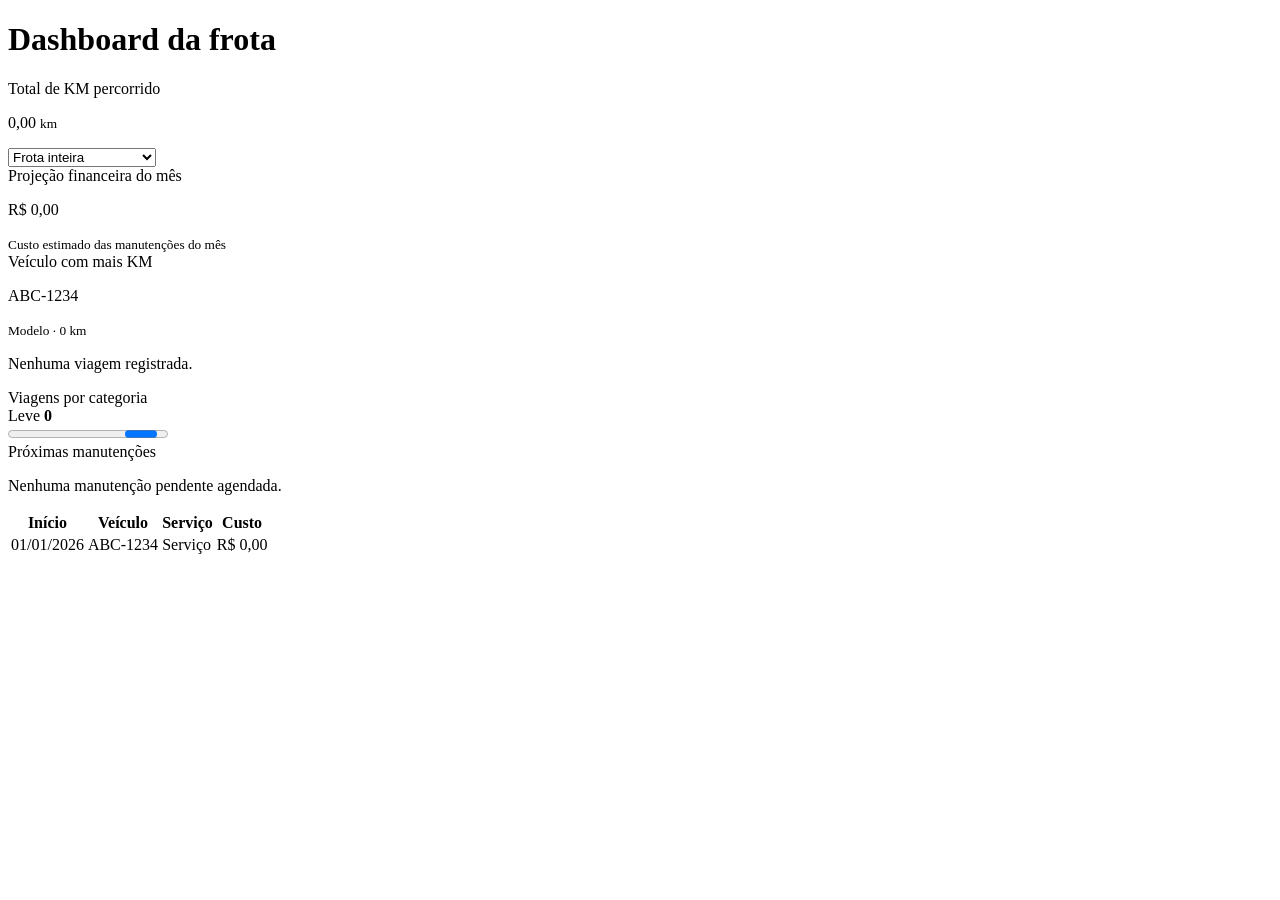
==== src/main/resources/templates/dashboard.html @ 963624cc "feat: dashboard com as 5 métricas em SQL via JdbcTemplate" ====
<!DOCTYPE html>
<html lang="pt-BR" xmlns:th="http://www.thymeleaf.org">
<head th:replace="~{fragments/layout :: head('Dashboard')}"></head>
<body>
<header th:replace="~{fragments/layout :: nav}"></header>

<main class="container">
    <h1>Dashboard da frota</h1>

    <div class="grid">
        <article class="metrica">
            <header>Total de KM percorrido</header>
            <p class="valor">
                <span th:text="${#numbers.formatDecimal(dados.totalKm, 1, 'POINT', 2, 'COMMA')}">0,00</span>
                <small>km</small>
            </p>
            <form method="get" th:action="@{/dashboard}" class="filtro">
                <select name="veiculoId" aria-label="Filtrar por veículo" onchange="this.form.submit()">
                    <option value="">Frota inteira</option>
                    <option th:each="v : ${veiculos}" th:value="${v.id}" th:text="${v.descricao}"
                            th:selected="${v.id == dados.veiculoFiltradoId}">ABC-1234 — Modelo</option>
                </select>
                <noscript><button type="submit">Filtrar</button></noscript>
            </form>
        </article>

        <article class="metrica">
            <header>Projeção financeira do mês</header>
            <p class="valor" th:text="${'R$ ' + #numbers.formatDecimal(dados.custoPrevistoMes, 1, 'POINT', 2, 'COMMA')}">R$ 0,00</p>
            <small th:text="${'Custo estimado das manutenções com início em ' + #temporals.format(#temporals.createToday(), 'MMMM ''de'' yyyy')}">
                Custo estimado das manutenções do mês</small>
        </article>

        <article class="metrica">
            <header>Veículo com mais KM</header>
            <th:block th:if="${dados.veiculoMaisRodado != null}">
                <p class="valor" th:text="${dados.veiculoMaisRodado.placa}">ABC-1234</p>
                <small th:text="${dados.veiculoMaisRodado.modelo + ' · ' + #numbers.formatDecimal(dados.veiculoMaisRodado.kmTotal, 1, 'POINT', 2, 'COMMA') + ' km'}">
                    Modelo · 0 km</small>
            </th:block>
            <p th:if="${dados.veiculoMaisRodado == null}">Nenhuma viagem registrada.</p>
        </article>
    </div>

    <div class="grid grid-dashboard">
        <article>
            <header>Viagens por categoria</header>
            <th:block th:with="total=${#aggregates.sum(dados.volumePorCategoria.![totalViagens])}">
                <div th:each="c : ${dados.volumePorCategoria}" class="categoria">
                    <div class="categoria-rotulo">
                        <span th:text="${c.tipo == 'LEVE' ? 'Leve' : 'Pesado'}">Leve</span>
                        <strong th:text="${c.totalViagens}">0</strong>
                    </div>
                    <progress th:value="${c.totalViagens}" th:max="${total > 0 ? total : 1}"></progress>
                </div>
            </th:block>
        </article>

        <article>
            <header>Próximas manutenções</header>
            <p th:if="${#lists.isEmpty(dados.proximasManutencoes)}">Nenhuma manutenção pendente agendada.</p>
            <div class="overflow-auto" th:unless="${#lists.isEmpty(dados.proximasManutencoes)}">
                <table>
                    <thead>
                    <tr>
                        <th>Início</th>
                        <th>Veículo</th>
                        <th>Serviço</th>
                        <th class="numero">Custo</th>
                    </tr>
                    </thead>
                    <tbody>
                    <tr th:each="m : ${dados.proximasManutencoes}">
                        <td class="nowrap" th:text="${#temporals.format(m.dataInicio, 'dd/MM/yyyy')}">01/01/2026</td>
                        <td class="nowrap" th:text="${m.placa}">ABC-1234</td>
                        <td th:text="${m.tipoServico}">Serviço</td>
                        <td class="numero nowrap" th:text="${'R$ ' + #numbers.formatDecimal(m.custoEstimado, 1, 'POINT', 2, 'COMMA')}">R$ 0,00</td>
                    </tr>
                    </tbody>
                </table>
            </div>
        </article>
    </div>
</main>
</body>
</html>
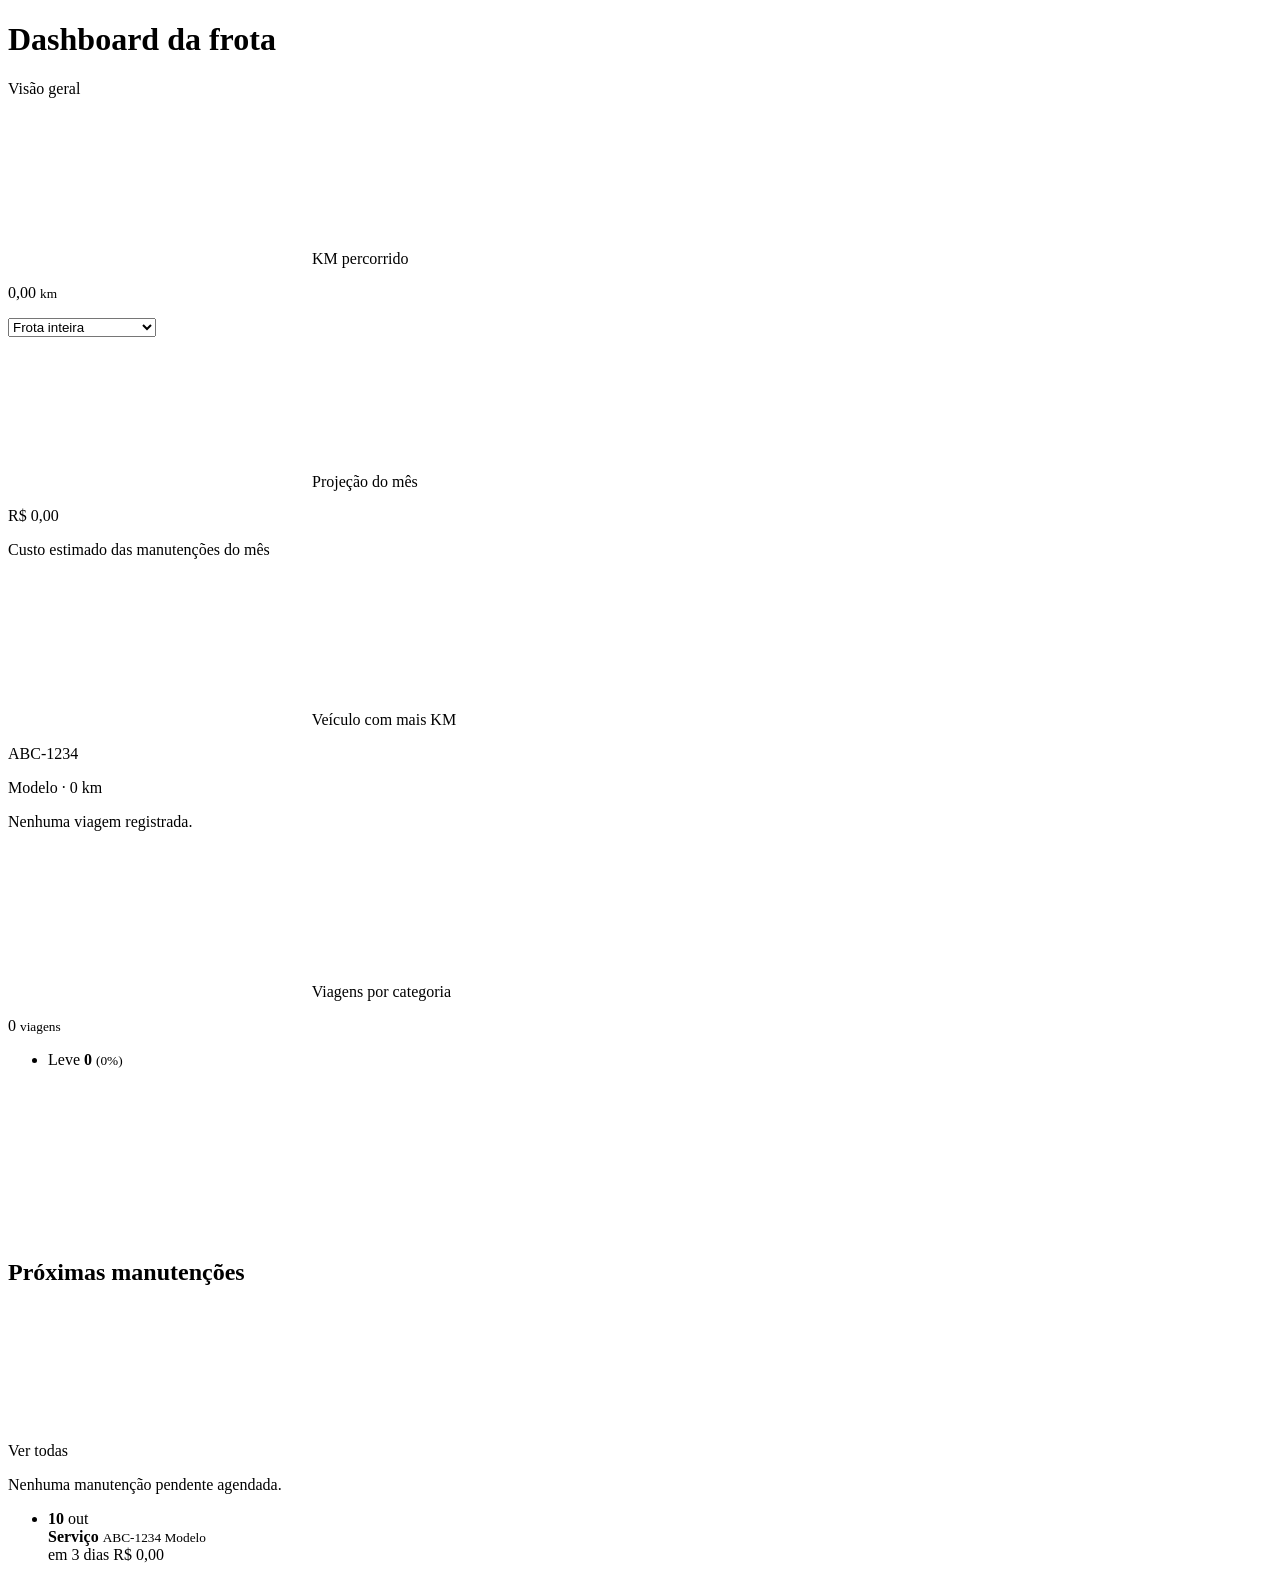
==== commit 03b05ebd: "feat: interface do dashboard com cards de indicadores, agenda e suporte a tema escuro" ====
--- a/src/main/resources/templates/dashboard.html
+++ b/src/main/resources/templates/dashboard.html
@@ -2,15 +2,24 @@
 <html lang="pt-BR" xmlns:th="http://www.thymeleaf.org">
 <head th:replace="~{fragments/layout :: head('Dashboard')}"></head>
 <body>
-<header th:replace="~{fragments/layout :: nav}"></header>
+<header th:replace="~{fragments/layout :: nav('dashboard')}"></header>
 
 <main class="container">
-    <h1>Dashboard da frota</h1>
+    <div class="cabecalho">
+        <div>
+            <h1>Dashboard da frota</h1>
+            <p class="subtitulo" th:text="${'Visão geral em ' + #temporals.format(#temporals.createToday(), 'd ''de'' MMMM ''de'' yyyy')}">
+                Visão geral</p>
+        </div>
+    </div>
 
-    <div class="grid">
-        <article class="metrica">
-            <header>Total de KM percorrido</header>
-            <p class="valor">
+    <section class="kpis">
+        <article class="kpi">
+            <div class="kpi-topo">
+                <span class="kpi-icone"><svg th:replace="~{fragments/icones :: velocimetro}"></svg></span>
+                <span class="kpi-rotulo">KM percorrido</span>
+            </div>
+            <p class="kpi-valor">
                 <span th:text="${#numbers.formatDecimal(dados.totalKm, 1, 'POINT', 2, 'COMMA')}">0,00</span>
                 <small>km</small>
             </p>
@@ -24,63 +33,82 @@
             </form>
         </article>
 
-        <article class="metrica">
-            <header>Projeção financeira do mês</header>
-            <p class="valor" th:text="${'R$ ' + #numbers.formatDecimal(dados.custoPrevistoMes, 1, 'POINT', 2, 'COMMA')}">R$ 0,00</p>
-            <small th:text="${'Custo estimado das manutenções com início em ' + #temporals.format(#temporals.createToday(), 'MMMM ''de'' yyyy')}">
-                Custo estimado das manutenções do mês</small>
+        <article class="kpi">
+            <div class="kpi-topo">
+                <span class="kpi-icone"><svg th:replace="~{fragments/icones :: carteira}"></svg></span>
+                <span class="kpi-rotulo">Projeção do mês</span>
+            </div>
+            <p class="kpi-valor" th:text="${'R$ ' + #numbers.formatDecimal(dados.custoPrevistoMes, 1, 'POINT', 2, 'COMMA')}">R$ 0,00</p>
+            <p class="kpi-nota" th:text="${'Custo estimado das manutenções com início em ' + #temporals.format(#temporals.createToday(), 'MMMM')}">
+                Custo estimado das manutenções do mês</p>
         </article>
 
-        <article class="metrica">
-            <header>Veículo com mais KM</header>
+        <article class="kpi">
+            <div class="kpi-topo">
+                <span class="kpi-icone"><svg th:replace="~{fragments/icones :: trofeu}"></svg></span>
+                <span class="kpi-rotulo">Veículo com mais KM</span>
+            </div>
             <th:block th:if="${dados.veiculoMaisRodado != null}">
-                <p class="valor" th:text="${dados.veiculoMaisRodado.placa}">ABC-1234</p>
-                <small th:text="${dados.veiculoMaisRodado.modelo + ' · ' + #numbers.formatDecimal(dados.veiculoMaisRodado.kmTotal, 1, 'POINT', 2, 'COMMA') + ' km'}">
-                    Modelo · 0 km</small>
+                <p class="kpi-valor" th:text="${dados.veiculoMaisRodado.placa}">ABC-1234</p>
+                <p class="kpi-nota" th:text="${dados.veiculoMaisRodado.modelo + ' · ' + #numbers.formatDecimal(dados.veiculoMaisRodado.kmTotal, 1, 'POINT', 2, 'COMMA') + ' km'}">
+                    Modelo · 0 km</p>
             </th:block>
-            <p th:if="${dados.veiculoMaisRodado == null}">Nenhuma viagem registrada.</p>
-        </article>
-    </div>
-
-    <div class="grid grid-dashboard">
-        <article>
-            <header>Viagens por categoria</header>
-            <th:block th:with="total=${#aggregates.sum(dados.volumePorCategoria.![totalViagens])}">
-                <div th:each="c : ${dados.volumePorCategoria}" class="categoria">
-                    <div class="categoria-rotulo">
-                        <span th:text="${c.tipo == 'LEVE' ? 'Leve' : 'Pesado'}">Leve</span>
-                        <strong th:text="${c.totalViagens}">0</strong>
-                    </div>
-                    <progress th:value="${c.totalViagens}" th:max="${total > 0 ? total : 1}"></progress>
-                </div>
-            </th:block>
+            <p class="kpi-nota" th:if="${dados.veiculoMaisRodado == null}">Nenhuma viagem registrada.</p>
         </article>
 
-        <article>
-            <header>Próximas manutenções</header>
-            <p th:if="${#lists.isEmpty(dados.proximasManutencoes)}">Nenhuma manutenção pendente agendada.</p>
-            <div class="overflow-auto" th:unless="${#lists.isEmpty(dados.proximasManutencoes)}">
-                <table>
-                    <thead>
-                    <tr>
-                        <th>Início</th>
-                        <th>Veículo</th>
-                        <th>Serviço</th>
-                        <th class="numero">Custo</th>
-                    </tr>
-                    </thead>
-                    <tbody>
-                    <tr th:each="m : ${dados.proximasManutencoes}">
-                        <td class="nowrap" th:text="${#temporals.format(m.dataInicio, 'dd/MM/yyyy')}">01/01/2026</td>
-                        <td class="nowrap" th:text="${m.placa}">ABC-1234</td>
-                        <td th:text="${m.tipoServico}">Serviço</td>
-                        <td class="numero nowrap" th:text="${'R$ ' + #numbers.formatDecimal(m.custoEstimado, 1, 'POINT', 2, 'COMMA')}">R$ 0,00</td>
-                    </tr>
-                    </tbody>
-                </table>
+        <article class="kpi">
+            <div class="kpi-topo">
+                <span class="kpi-icone"><svg th:replace="~{fragments/icones :: barras}"></svg></span>
+                <span class="kpi-rotulo">Viagens por categoria</span>
             </div>
+            <p class="kpi-valor">
+                <span th:text="${dados.totalViagens()}">0</span>
+                <small>viagens</small>
+            </p>
+            <div class="barra-empilhada" role="img"
+                 th:attr="aria-label=${#strings.listJoin(dados.volumePorCategoria.![tipo + ': ' + totalViagens], ', ')}">
+                <span th:each="c : ${dados.volumePorCategoria}" th:class="'seg seg-' + ${c.tipo}"
+                      th:style="'flex-grow:' + ${c.totalViagens}"></span>
+            </div>
+            <ul class="legenda">
+                <li th:each="c : ${dados.volumePorCategoria}">
+                    <span th:class="'ponto seg-' + ${c.tipo}"></span>
+                    <span th:text="${c.tipo == 'LEVE' ? 'Leve' : 'Pesado'}">Leve</span>
+                    <strong th:text="${c.totalViagens}">0</strong>
+                    <small th:text="${'(' + dados.percentual(c) + '%)'}">(0%)</small>
+                </li>
+            </ul>
         </article>
-    </div>
+    </section>
+
+    <article class="painel">
+        <header class="painel-topo">
+            <span class="kpi-icone"><svg th:replace="~{fragments/icones :: calendario}"></svg></span>
+            <h2>Próximas manutenções</h2>
+            <a th:href="@{/manutencoes}" class="ver-todas">Ver todas <svg th:replace="~{fragments/icones :: seta}"></svg></a>
+        </header>
+
+        <p class="vazio" th:if="${#lists.isEmpty(dados.proximasManutencoes)}">Nenhuma manutenção pendente agendada.</p>
+
+        <ul class="agenda" th:unless="${#lists.isEmpty(dados.proximasManutencoes)}">
+            <li th:each="m : ${dados.proximasManutencoes}">
+                <div class="data-chip">
+                    <strong th:text="${#temporals.format(m.dataInicio, 'dd')}">10</strong>
+                    <span th:text="${#strings.replace(#temporals.format(m.dataInicio, 'MMM'), '.', '')}">out</span>
+                </div>
+                <div class="agenda-info">
+                    <strong th:text="${m.tipoServico}">Serviço</strong>
+                    <small>
+                        <span class="placa" th:text="${m.placa}">ABC-1234</span>
+                        <span th:text="${m.modelo}">Modelo</span>
+                    </small>
+                </div>
+                <span class="quando" th:classappend="${m.diasAte == 0} ? 'hoje'"
+                      th:text="${m.diasAte == 0 ? 'hoje' : (m.diasAte == 1 ? 'amanhã' : 'em ' + m.diasAte + ' dias')}">em 3 dias</span>
+                <span class="agenda-custo" th:text="${'R$ ' + #numbers.formatDecimal(m.custoEstimado, 1, 'POINT', 2, 'COMMA')}">R$ 0,00</span>
+            </li>
+        </ul>
+    </article>
 </main>
 </body>
 </html>
